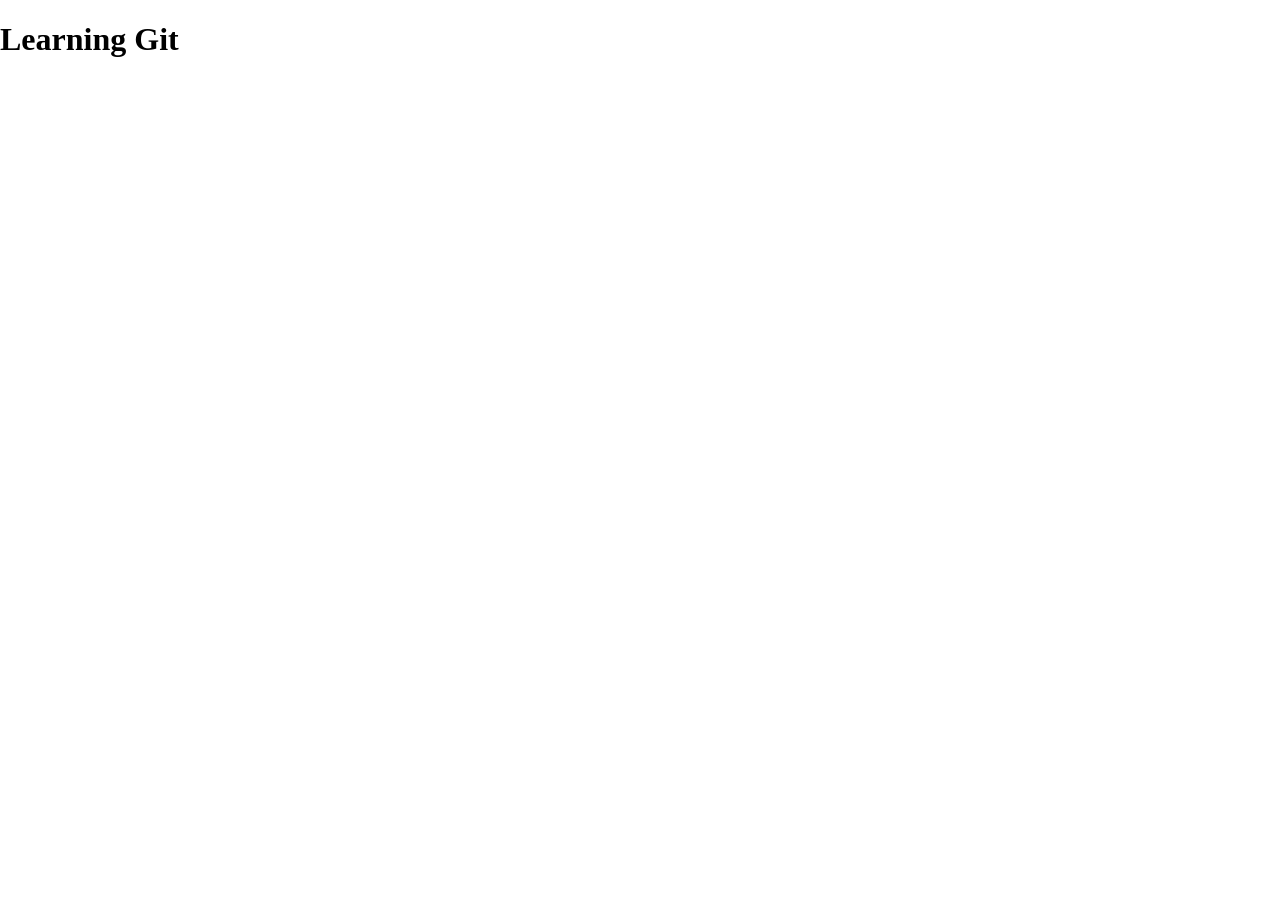
==== index.html @ 0c703689 "link css file and add some basic css" ====
<!DOCTYPE html>
<html lang="en">
<head>
    <meta charset="UTF-8">
    <meta name="viewport" content="width=device-width, initial-scale=1.0">
    <title>Learning Git</title>
    <link rel="stylesheet" href="style.css">
</head>
<body>
    <h1>Learning Git</h1>
</body>
</html>
---- style.css ----
*{
    box-sizing: border-box;
}

body{
    margin: 0;
}
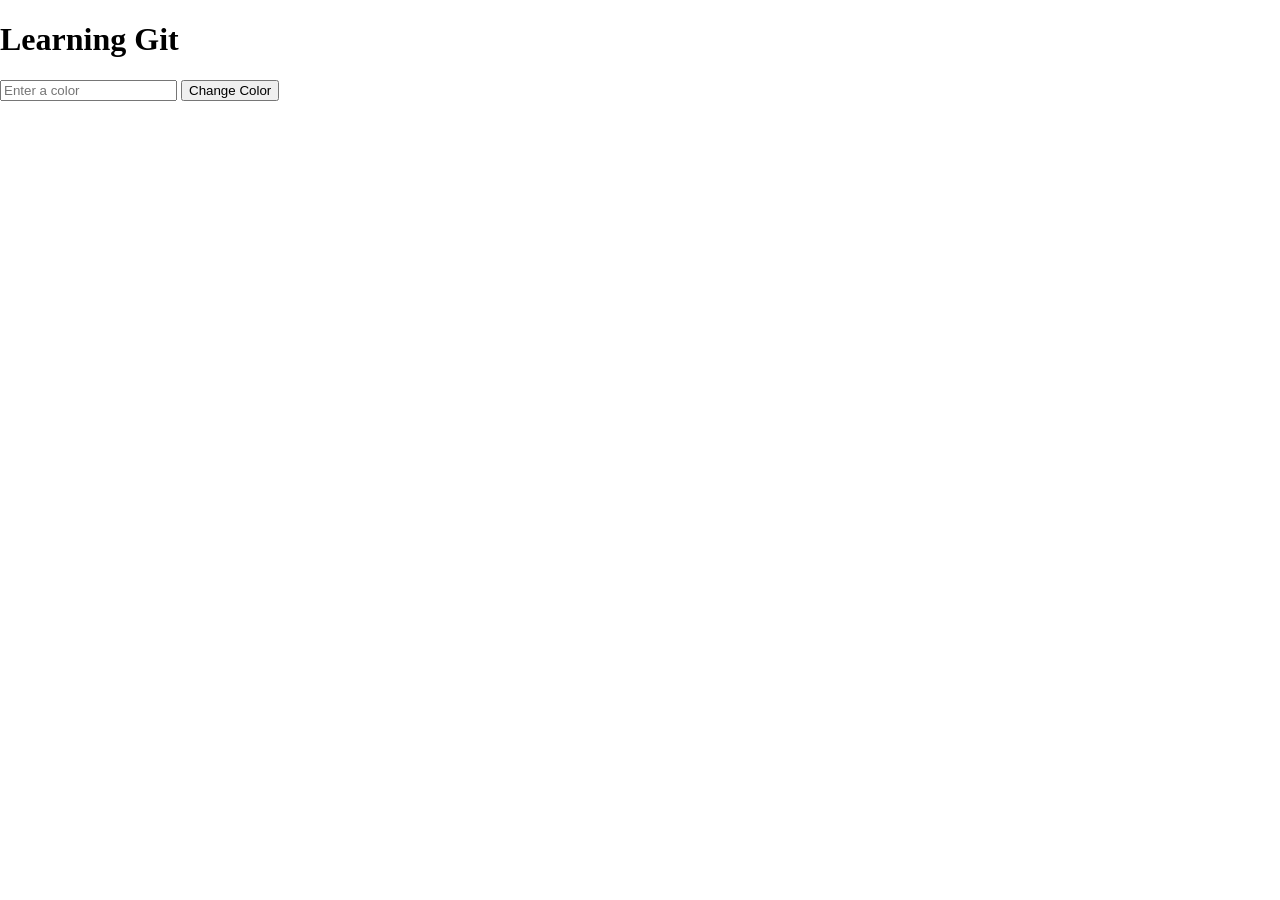
==== commit d104e6c9: "Add some html and css for from" ====
--- a/index.html
+++ b/index.html
@@ -1,12 +1,20 @@
 <!DOCTYPE html>
 <html lang="en">
-<head>
-    <meta charset="UTF-8">
-    <meta name="viewport" content="width=device-width, initial-scale=1.0">
+  <head>
+    <meta charset="UTF-8" />
+    <meta name="viewport" content="width=device-width, initial-scale=1.0" />
     <title>Learning Git</title>
-    <link rel="stylesheet" href="style.css">
-</head>
-<body>
+    <link rel="stylesheet" href="style.css" />
+    <script src="script.js" defer></script>
+  </head>
+  <body>
     <h1>Learning Git</h1>
-</body>
-</html>+    <div class="container">
+      <form action="#">
+        <input type="text" class="color-input" placeholder="Enter a color" />
+        <button type="submit" class="change-color">Change Color</button>
+
+    </form>
+    </div>
+  </body>
+</html>
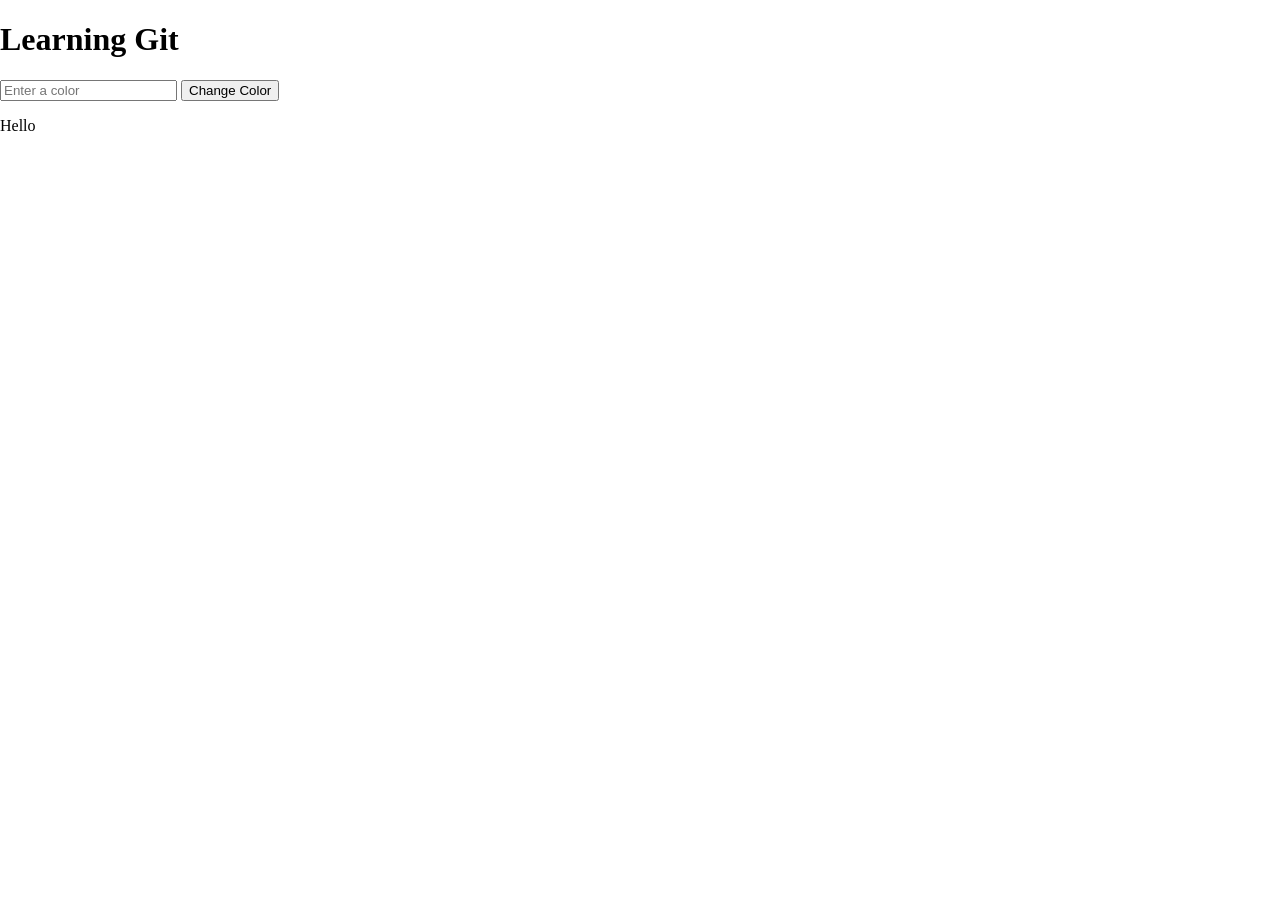
==== commit 53fb3c08: "add hello para in index.html" ====
--- a/index.html
+++ b/index.html
@@ -13,8 +13,8 @@
       <form action="#">
         <input type="text" class="color-input" placeholder="Enter a color" />
         <button type="submit" class="change-color">Change Color</button>
-
-    </form>
+      </form>
+      <p>Hello</p>
     </div>
   </body>
 </html>
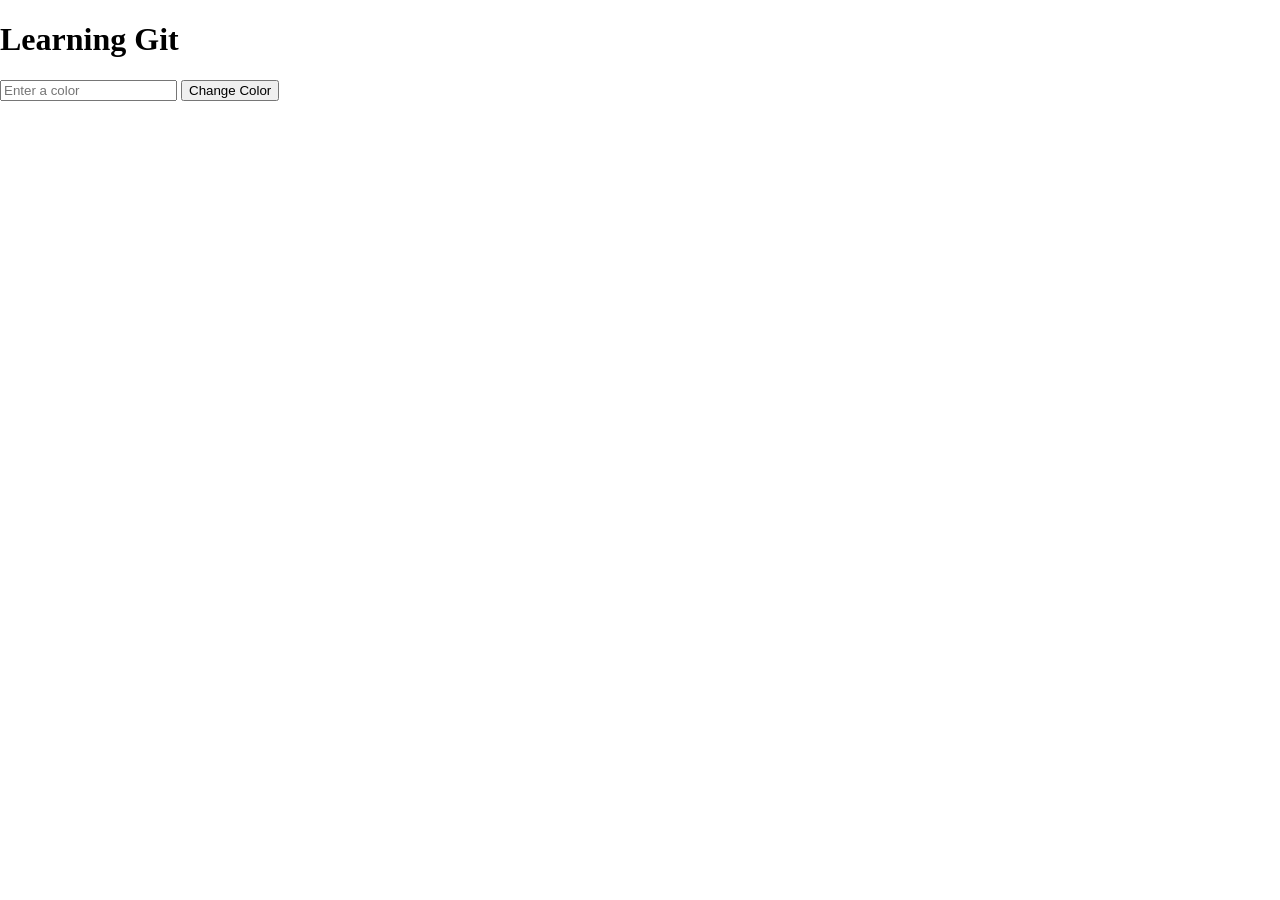
==== commit e00d0f2b: "remove helo para" ====
--- a/index.html
+++ b/index.html
@@ -14,7 +14,6 @@
         <input type="text" class="color-input" placeholder="Enter a color" />
         <button type="submit" class="change-color">Change Color</button>
       </form>
-      <p>Hello</p>
     </div>
   </body>
 </html>
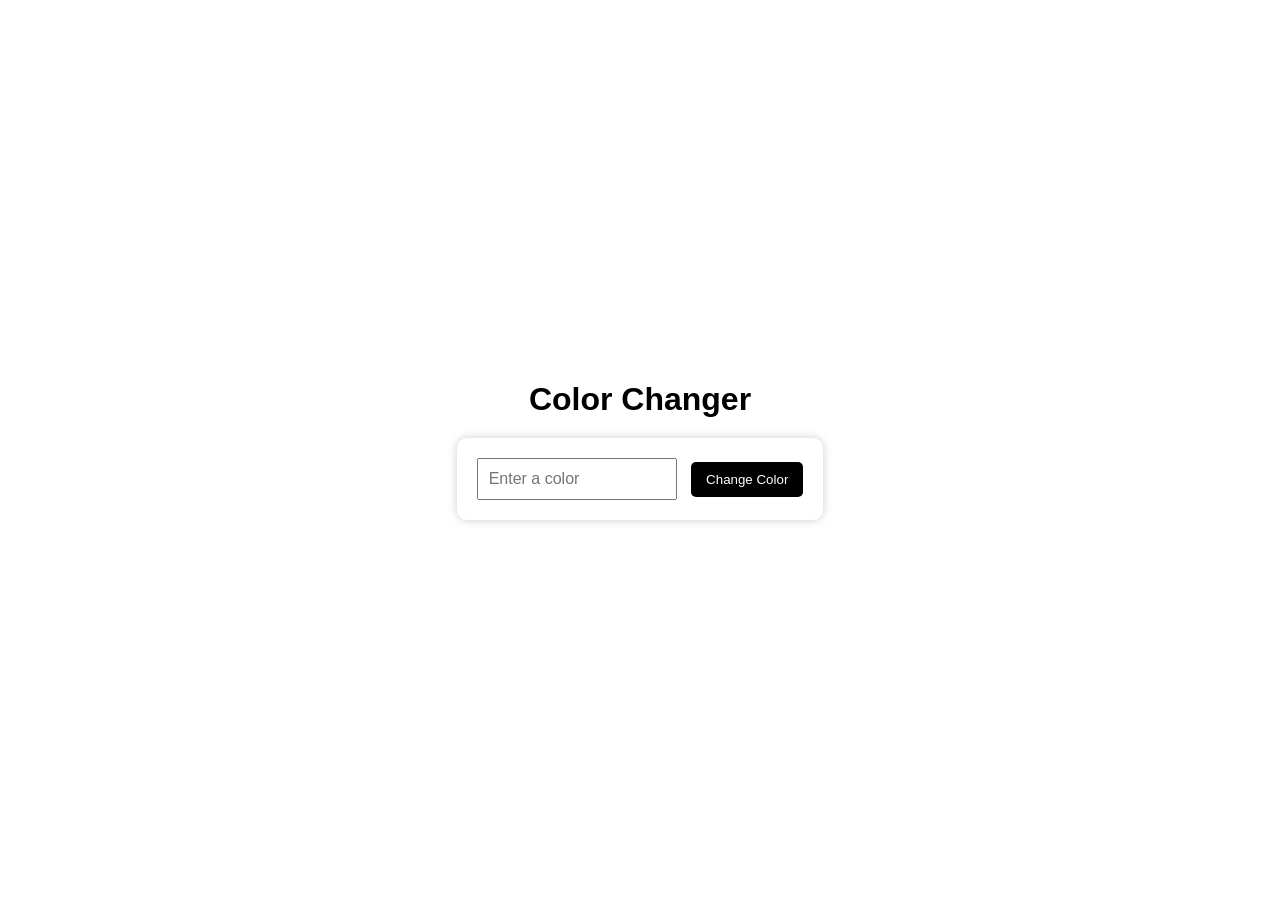
==== commit 67fb91e6: "add some js and css and script" ====
--- a/index.html
+++ b/index.html
@@ -8,7 +8,7 @@
     <script src="script.js" defer></script>
   </head>
   <body>
-    <h1>Learning Git</h1>
+    <h1>Color Changer</h1>
     <div class="container">
       <form action="#">
         <input type="text" class="color-input" placeholder="Enter a color" />
--- a/style.css
+++ b/style.css
@@ -4,4 +4,51 @@
 
 body{
     margin: 0;
+}
+
+* {
+  margin: 0;
+  padding: 0;
+  box-sizing: border-box;
+  font-family: Arial, sans-serif;
+}
+
+body {
+  display: flex;
+  flex-direction: column;
+  align-items: center;
+  justify-content: center;
+  height: 100vh;
+  transition: background-color 0.3s ease;
+}
+
+h1 {
+  margin-bottom: 20px;
+}
+
+.container {
+  background-color: white;
+  padding: 20px;
+  border-radius: 10px;
+  box-shadow: 0 0 10px rgba(0, 0, 0, 0.2);
+}
+
+input {
+  padding: 10px;
+  width: 200px;
+  font-size: 16px;
+}
+
+button {
+  padding: 10px 15px;
+  margin-left: 10px;
+  cursor: pointer;
+  border: none;
+  background-color: black;
+  color: white;
+  border-radius: 5px;
+}
+
+button:hover {
+  opacity: 0.8;
 }
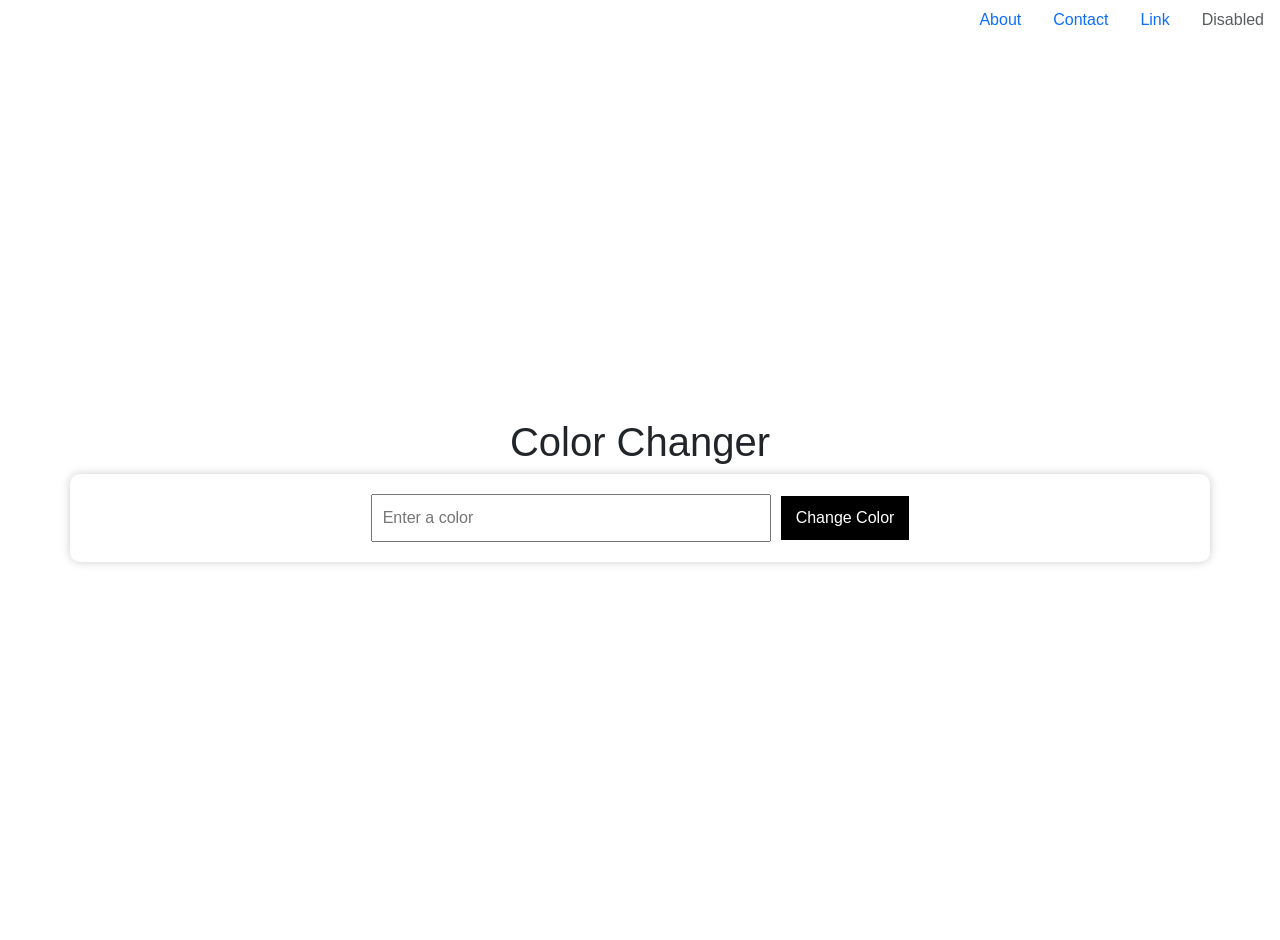
==== commit 19e06d81: "add some css and html header" ====
--- a/index.html
+++ b/index.html
@@ -6,14 +6,36 @@
     <title>Learning Git</title>
     <link rel="stylesheet" href="style.css" />
     <script src="script.js" defer></script>
+        <link href="https://cdn.jsdelivr.net/npm/bootstrap@5.3.8/dist/css/bootstrap.min.css" rel="stylesheet" integrity="sha384-sRIl4kxILFvY47J16cr9ZwB07vP4J8+LH7qKQnuqkuIAvNWLzeN8tE5YBujZqJLB" crossorigin="anonymous">
+
   </head>
   <body>
-    <h1>Color Changer</h1>
-    <div class="container">
-      <form action="#">
-        <input type="text" class="color-input" placeholder="Enter a color" />
-        <button type="submit" class="change-color">Change Color</button>
-      </form>
+    <div class="header">
+      <ul class="nav justify-content-end">
+        <li class="nav-item">
+          <a class="nav-link active" aria-current="page" href="about.html">About</a>
+        </li>
+        <li class="nav-item">
+          <a class="nav-link" href="contact.html">Contact</a>
+        </li>
+        <li class="nav-item">
+          <a class="nav-link" aria-disabled="true" href="#">Link</a>
+        </li>
+        <li class="nav-item">
+          <a class="nav-link disabled" aria-disabled="true">Disabled</a>
+        </li>
+      </ul>
     </div>
+    <div class="main">
+      <h1>Color Changer</h1>
+      <div class="container">
+        <form action="#">
+          <input type="text" class="color-input" placeholder="Enter a color" />
+          <button type="submit" class="change-color">Change Color</button>
+        </form>
+      </div>
+    </div>
+        <script src="https://cdn.jsdelivr.net/npm/bootstrap@5.3.8/dist/js/bootstrap.bundle.min.js" integrity="sha384-FKyoEForCGlyvwx9Hj09JcYn3nv7wiPVlz7YYwJrWVcXK/BmnVDxM+D2scQbITxI" crossorigin="anonymous"></script>
+
   </body>
 </html>
--- a/style.css
+++ b/style.css
@@ -1,9 +1,9 @@
-*{
-    box-sizing: border-box;
+* {
+  box-sizing: border-box;
 }
 
-body{
-    margin: 0;
+body {
+  margin: 0;
 }
 
 * {
@@ -13,7 +13,7 @@
   font-family: Arial, sans-serif;
 }
 
-body {
+.main {
   display: flex;
   flex-direction: column;
   align-items: center;
@@ -31,11 +31,17 @@
   padding: 20px;
   border-radius: 10px;
   box-shadow: 0 0 10px rgba(0, 0, 0, 0.2);
+  
 }
-
+.container form {
+  display: flex;
+  justify-content: center;
+  align-items: center;
+  gap: 10px;
+}
 input {
   padding: 10px;
-  width: 200px;
+  width: 400px;
   font-size: 16px;
 }
 
@@ -51,4 +57,4 @@
 
 button:hover {
   opacity: 0.8;
-}+}
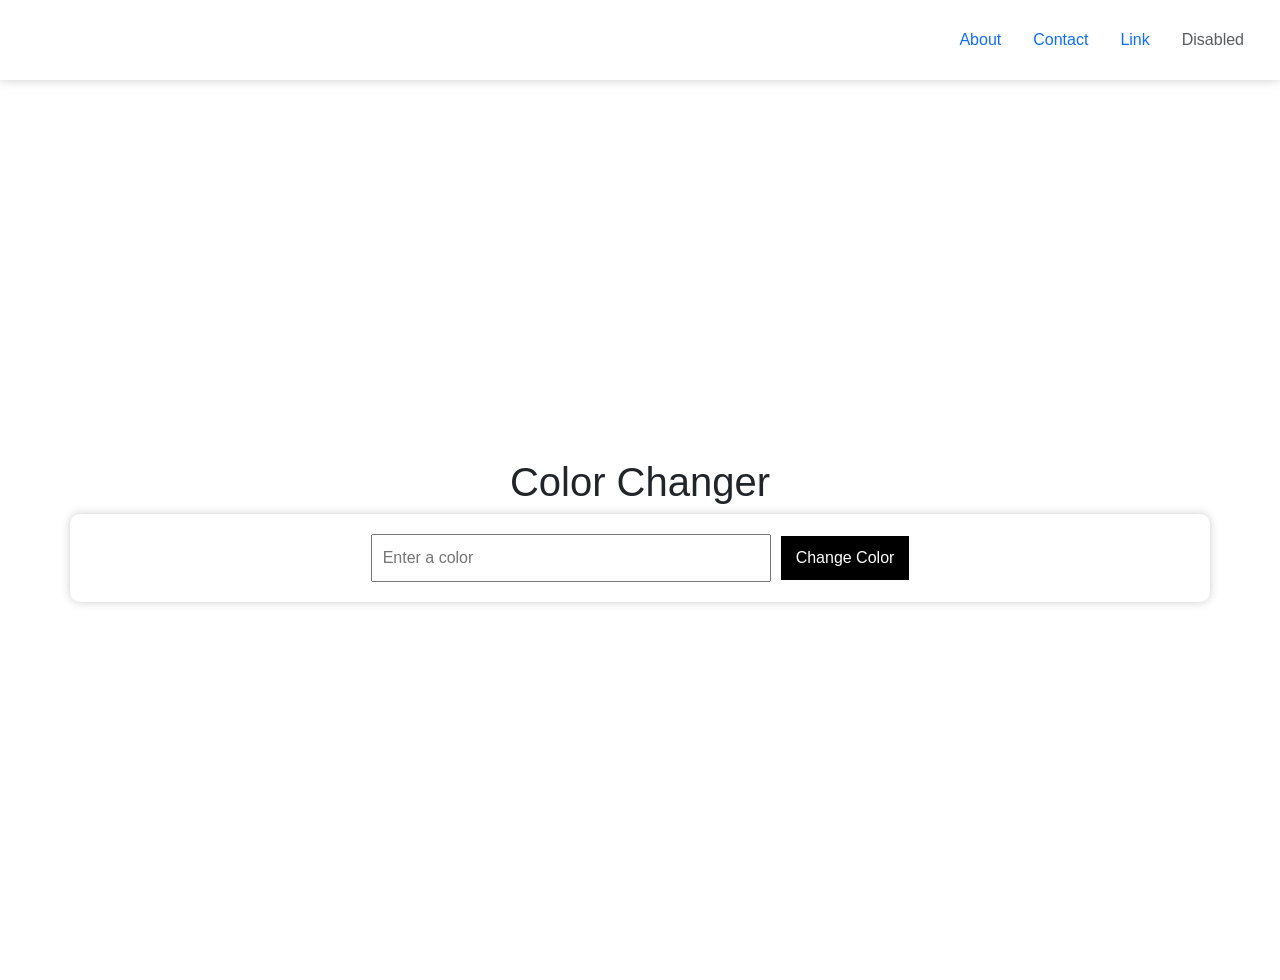
==== commit f3022807: "remove some css style and heml" ====
--- a/index.html
+++ b/index.html
@@ -6,14 +6,20 @@
     <title>Learning Git</title>
     <link rel="stylesheet" href="style.css" />
     <script src="script.js" defer></script>
-        <link href="https://cdn.jsdelivr.net/npm/bootstrap@5.3.8/dist/css/bootstrap.min.css" rel="stylesheet" integrity="sha384-sRIl4kxILFvY47J16cr9ZwB07vP4J8+LH7qKQnuqkuIAvNWLzeN8tE5YBujZqJLB" crossorigin="anonymous">
-
+    <link
+      href="https://cdn.jsdelivr.net/npm/bootstrap@5.3.8/dist/css/bootstrap.min.css"
+      rel="stylesheet"
+      integrity="sha384-sRIl4kxILFvY47J16cr9ZwB07vP4J8+LH7qKQnuqkuIAvNWLzeN8tE5YBujZqJLB"
+      crossorigin="anonymous"
+    />
   </head>
   <body>
     <div class="header">
       <ul class="nav justify-content-end">
         <li class="nav-item">
-          <a class="nav-link active" aria-current="page" href="about.html">About</a>
+          <a class="nav-link active" aria-current="page" href="about.html"
+            >About</a
+          >
         </li>
         <li class="nav-item">
           <a class="nav-link" href="contact.html">Contact</a>
@@ -35,7 +41,10 @@
         </form>
       </div>
     </div>
-        <script src="https://cdn.jsdelivr.net/npm/bootstrap@5.3.8/dist/js/bootstrap.bundle.min.js" integrity="sha384-FKyoEForCGlyvwx9Hj09JcYn3nv7wiPVlz7YYwJrWVcXK/BmnVDxM+D2scQbITxI" crossorigin="anonymous"></script>
-
+    <script
+      src="https://cdn.jsdelivr.net/npm/bootstrap@5.3.8/dist/js/bootstrap.bundle.min.js"
+      integrity="sha384-FKyoEForCGlyvwx9Hj09JcYn3nv7wiPVlz7YYwJrWVcXK/BmnVDxM+D2scQbITxI"
+      crossorigin="anonymous"
+    ></script>
   </body>
 </html>
--- a/style.css
+++ b/style.css
@@ -1,16 +1,16 @@
-* {
-  box-sizing: border-box;
-}
-
-body {
-  margin: 0;
-}
-
 * {
   margin: 0;
   padding: 0;
   box-sizing: border-box;
   font-family: Arial, sans-serif;
+}
+
+.header {
+  background-color: white;
+  color: black;
+  padding: 20px;
+  text-align: center;
+  box-shadow: 0 0 10px rgba(0, 0, 0, 0.2);
 }
 
 .main {
@@ -31,7 +31,6 @@
   padding: 20px;
   border-radius: 10px;
   box-shadow: 0 0 10px rgba(0, 0, 0, 0.2);
-  
 }
 .container form {
   display: flex;
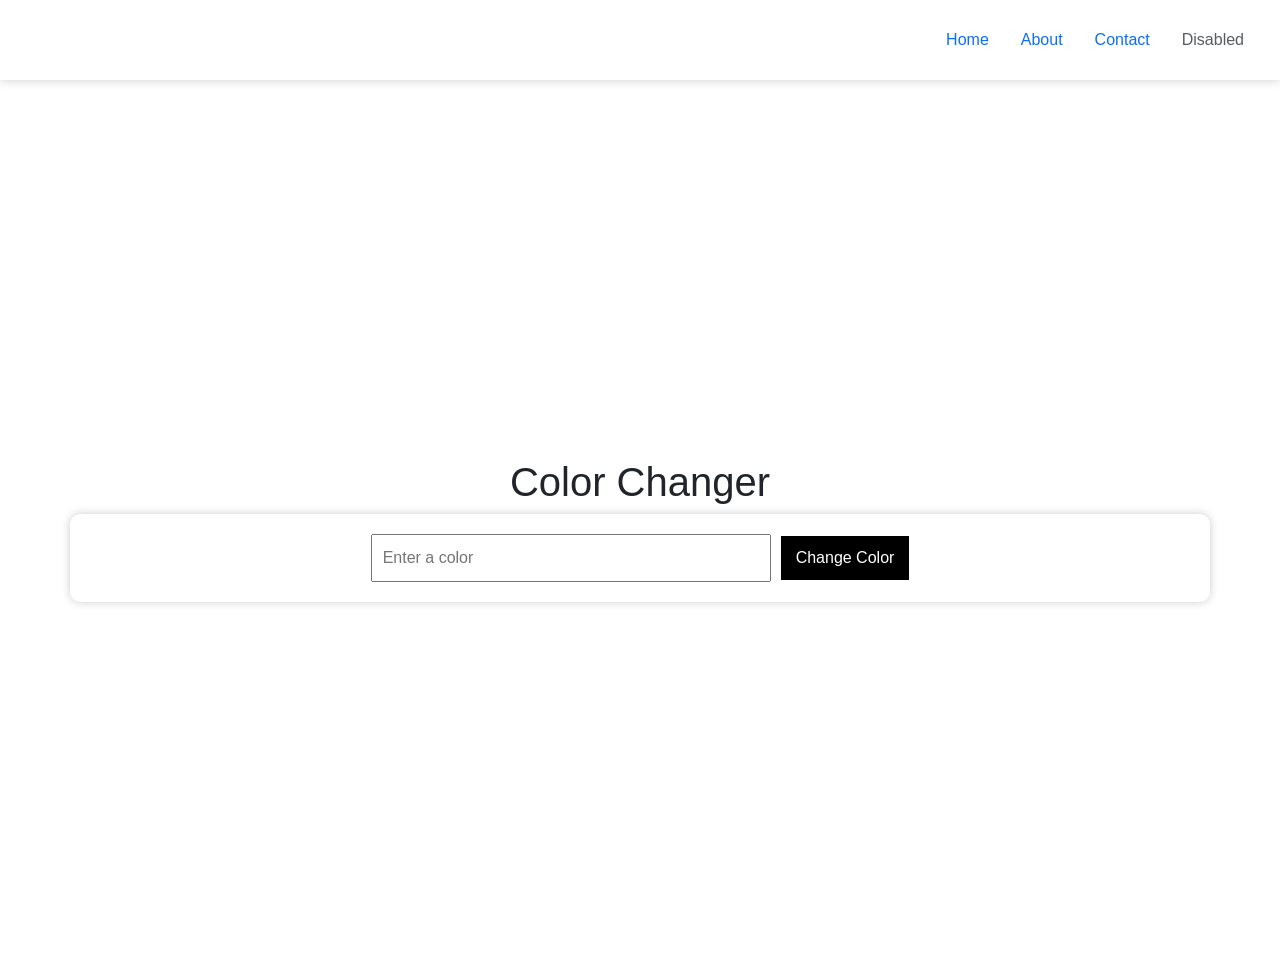
==== commit 4530c664: "add header in all files" ====
--- a/index.html
+++ b/index.html
@@ -17,15 +17,15 @@
     <div class="header">
       <ul class="nav justify-content-end">
         <li class="nav-item">
+          <a class="nav-link" href="index.html">Home</a>
+        </li>
+        <li class="nav-item">
           <a class="nav-link active" aria-current="page" href="about.html"
             >About</a
           >
         </li>
         <li class="nav-item">
           <a class="nav-link" href="contact.html">Contact</a>
-        </li>
-        <li class="nav-item">
-          <a class="nav-link" aria-disabled="true" href="#">Link</a>
         </li>
         <li class="nav-item">
           <a class="nav-link disabled" aria-disabled="true">Disabled</a>
